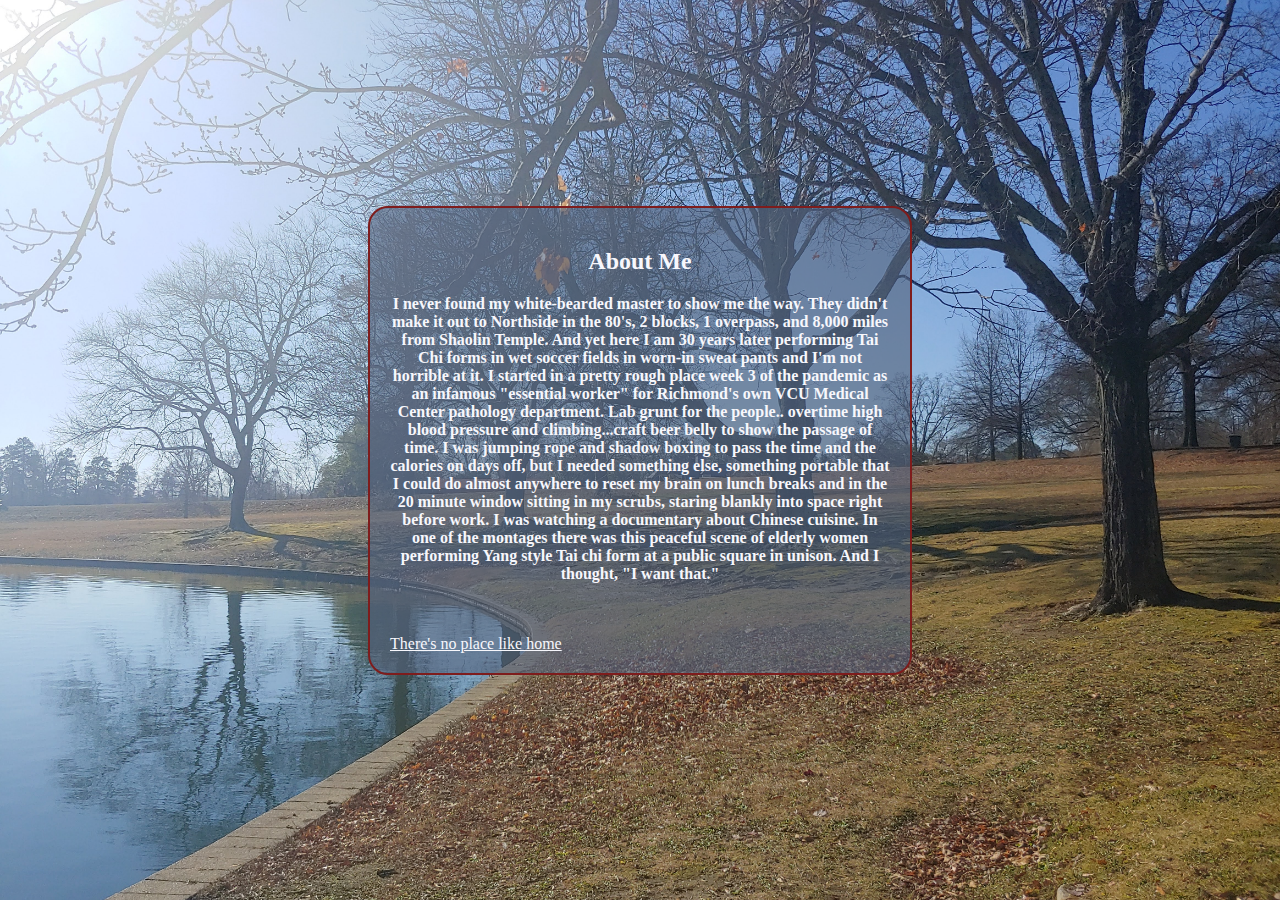
==== about.html @ 301f487b "add home link to about" ====
<!DOCTYPE html>
<html>
    <head>
        <meta charset="utf-8">
        <meta name="viewport" content="width= device-width, initial-scale=1.0">
        <meta http-equiv="X-UA-Compatible" content="ie=edge">
        <title>About Me</title>
        <style>
            body { 
            background-image: url('park.jpg');
            background-size: cover;
            background-attachment: fixed;
            }
            h1 {
            color: rgb(247, 247, 252);
            font-family: American Typewriter, serif;
            font-size: 45px;
            font-weight: bold;
            text-align: left;
            } 
            h2, p {
            color: rgb(247, 247, 252);
            font-weight: bold;
            font-family: American Typewriter, serif;
            text-align: center;
            }
            div {
            background-color: rgba(83, 98, 124, 0.61);
            width: 500px;
            border: 2px solid rgb(126, 28, 28);
            border-radius: 20px;
            padding: 20px;
            margin: auto;
            margin-top: 10%;
            }
            ul{
            color: rgb(247, 247, 252);
            font-weight: bold;
            font-family: American Typewriter, serif;
            }
            a {
            color: rgb(247, 247, 252);
            } 
        </style>
    </head>
    <body>
        <br>
        <br>
        <br>
        <br>
        <div>
            <h2>About Me</h2>
            <p>I never found my white-bearded master to show me the way.
                They didn't make it out to Northside in the 80's, 2 blocks, 
                1 overpass, and 8,000 miles from Shaolin Temple. And yet here I am 
                30 years later performing Tai Chi forms in wet soccer fields in worn-in 
                sweat pants and I'm not horrible at it. I started in a pretty rough place
                week 3 of the pandemic as an infamous "essential worker" for Richmond's own 
                VCU Medical Center pathology department. Lab grunt for the people..
                overtime high blood pressure and climbing...craft beer belly to show the 
                passage of time. I was jumping rope and shadow boxing to pass the time and the calories
                on days off, but I needed something else, something portable that I could do almost anywhere
                to reset my brain on lunch breaks and in the 20 minute window sitting in my scrubs, staring blankly 
                into space right before work. I was watching a documentary about Chinese cuisine. In one of the montages
                there was this peaceful scene of elderly women performing Yang style Tai chi form 
                at a public square in unison. And I thought, "I want that." 
            </p>
            <br>
            <br>
            <a href="https://zenmanphd.github.io/Tai-chiflow/index.html" target="_blank">There's no place like home</a>
        </div>
    </body>
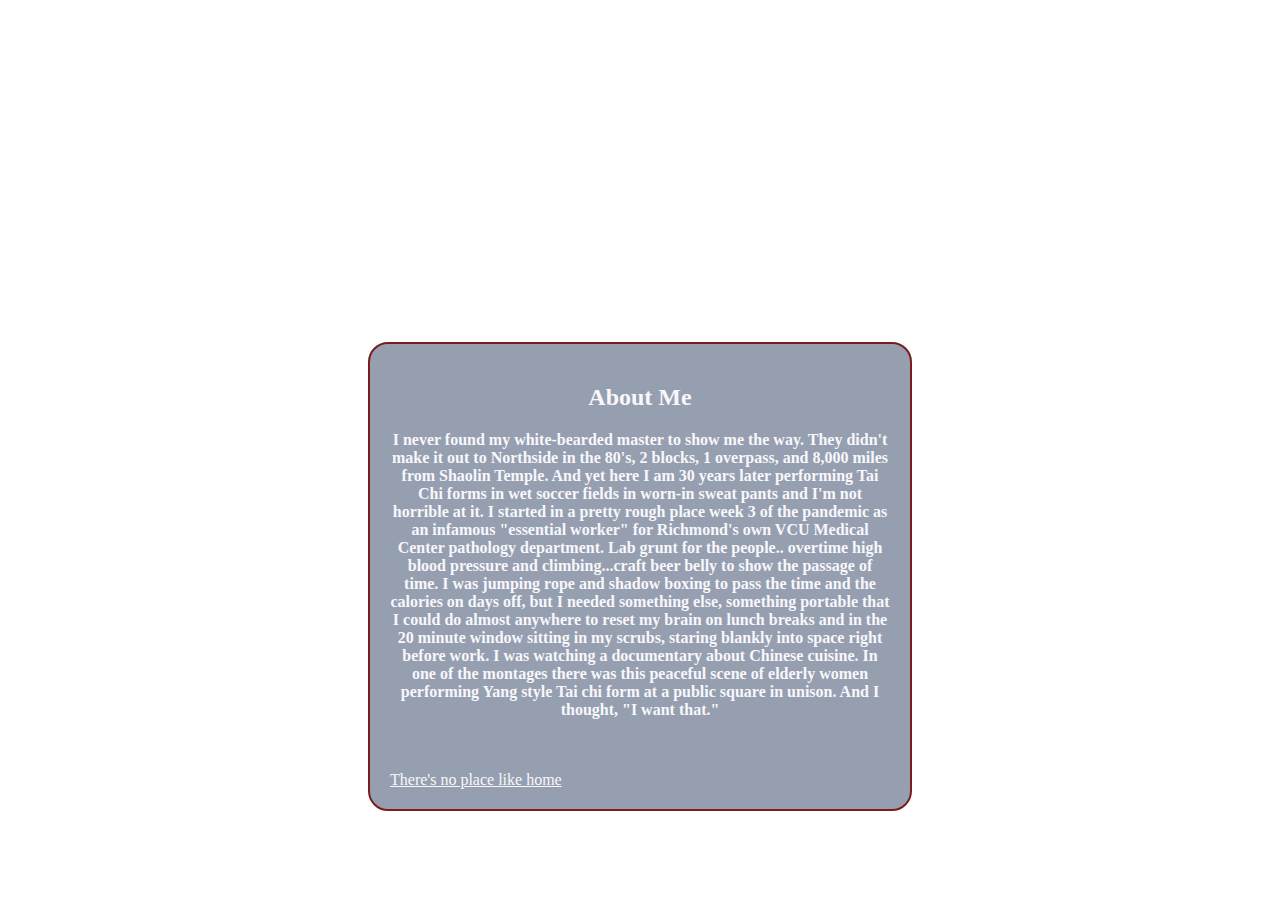
==== commit 8d500f91: "add video background to about" ====
--- a/about.html
+++ b/about.html
@@ -6,11 +6,6 @@
         <meta http-equiv="X-UA-Compatible" content="ie=edge">
         <title>About Me</title>
         <style>
-            body { 
-            background-image: url('park.jpg');
-            background-size: cover;
-            background-attachment: fixed;
-            }
             h1 {
             color: rgb(247, 247, 252);
             font-family: American Typewriter, serif;
@@ -44,6 +39,9 @@
         </style>
     </head>
     <body>
+        <video autoplay loop muted plays-inline class="vids"></video>
+            <source src="treebreeze.mp4" type="video/mp4">
+        </video>
         <br>
         <br>
         <br>
@@ -67,6 +65,6 @@
             </p>
             <br>
             <br>
-            <a href="https://zenmanphd.github.io/Tai-chiflow/index.html" target="_blank">There's no place like home</a>
+            <a href="https://zenmanphd.github.io/Tai-chiflow/index.html">There's no place like home</a>
         </div>
     </body>
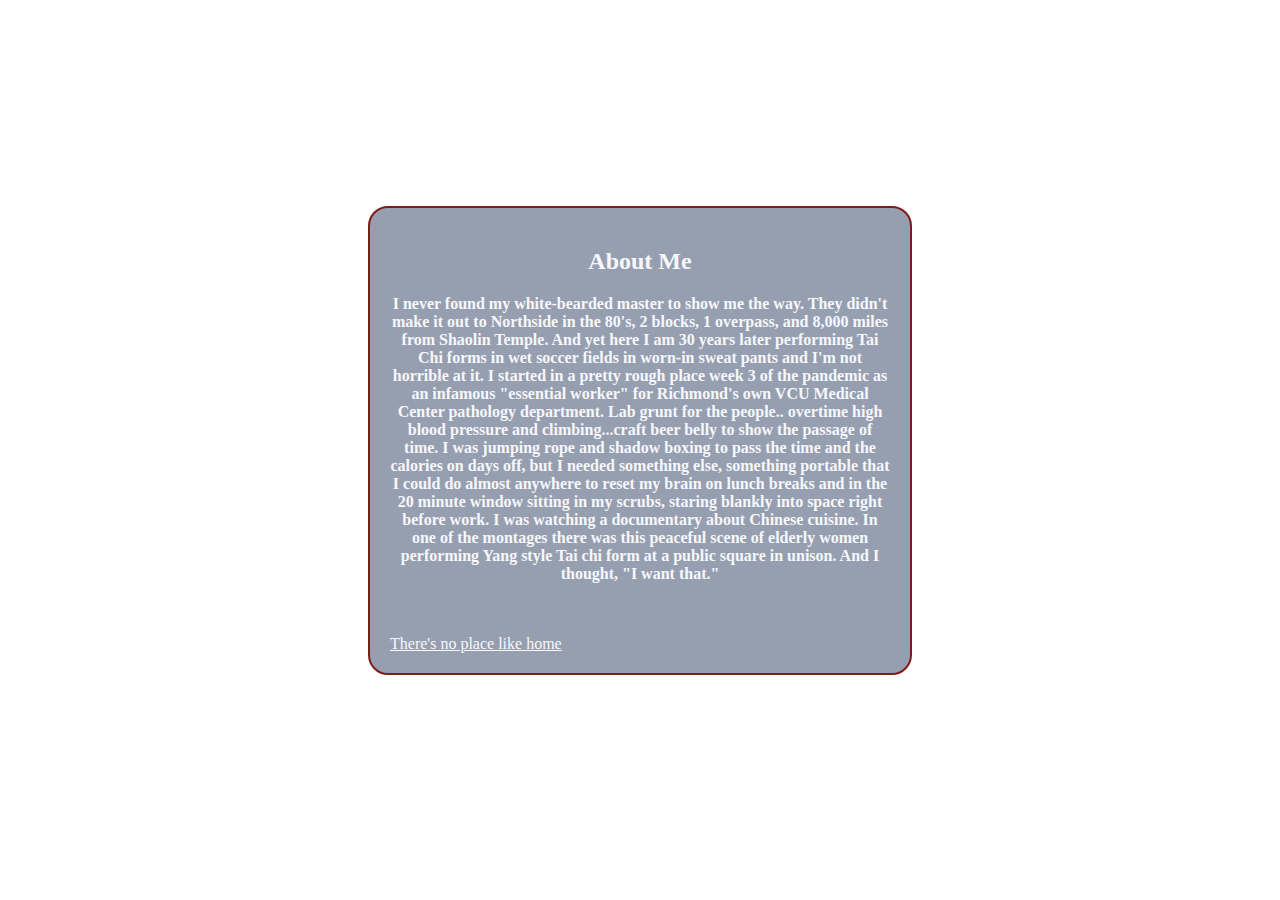
==== commit 336a61a0: "change class name" ====
--- a/about.html
+++ b/about.html
@@ -36,10 +36,19 @@
             a {
             color: rgb(247, 247, 252);
             } 
+            .trees {
+            position: absolute;
+            z-index: -1;
+            width: 100%;
+            height: 100%;
+            top: 0%;
+            left: 0%;
+            object-fit: cover;
+            }
         </style>
     </head>
     <body>
-        <video autoplay loop muted plays-inline class="vids"></video>
+        <video autoplay loop muted plays-inline class="trees"></video>
             <source src="treebreeze.mp4" type="video/mp4">
         </video>
         <br>
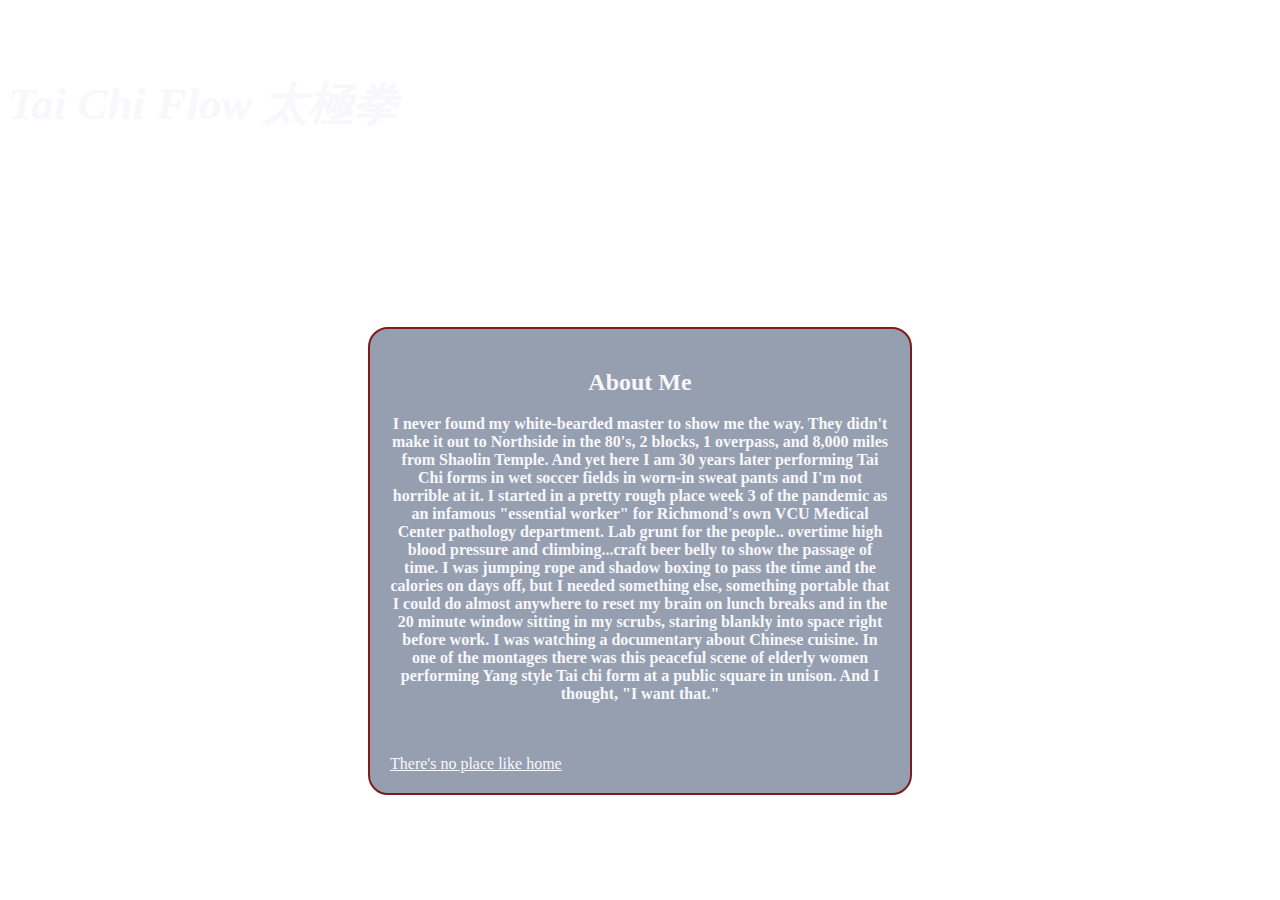
==== commit 3c44b1c3: "add h1" ====
--- a/about.html
+++ b/about.html
@@ -48,11 +48,12 @@
         </style>
     </head>
     <body>
-        <video autoplay loop muted plays-inline class="trees"></video>
+        <video autoplay loop muted plays-inline class="trees">
             <source src="treebreeze.mp4" type="video/mp4">
         </video>
         <br>
         <br>
+        <h1><em>Tai Chi Flow 太極拳</em></h1>
         <br>
         <br>
         <div>
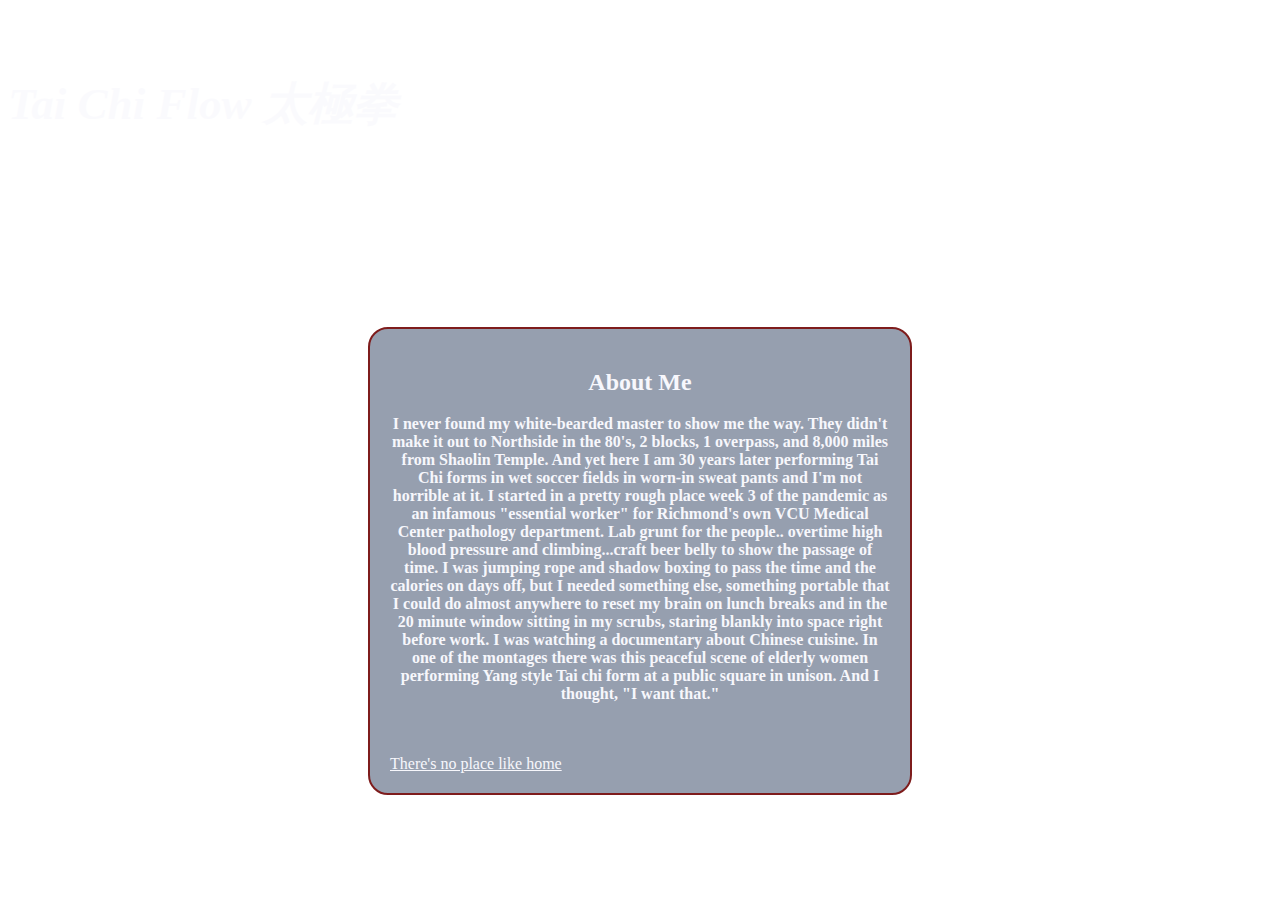
==== commit a95d3227: "add transparency to H1" ====
--- a/about.html
+++ b/about.html
@@ -7,7 +7,7 @@
         <title>About Me</title>
         <style>
             h1 {
-            color: rgb(247, 247, 252);
+            color: rgba(247, 247, 252, 0.564);
             font-family: American Typewriter, serif;
             font-size: 45px;
             font-weight: bold;
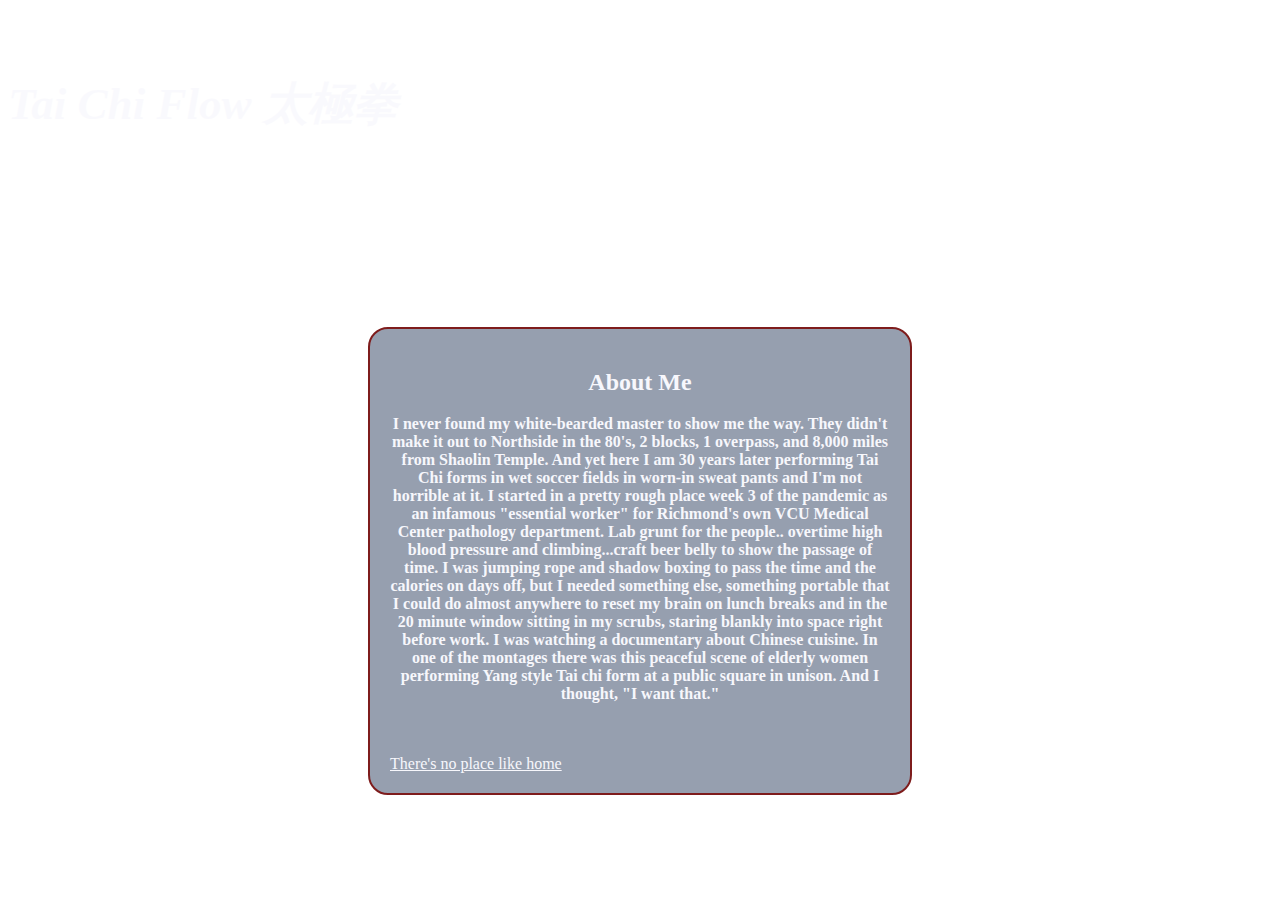
==== commit c04ec5c2: "increase opacity slightly (0.663)" ====
--- a/about.html
+++ b/about.html
@@ -7,7 +7,7 @@
         <title>About Me</title>
         <style>
             h1 {
-            color: rgba(247, 247, 252, 0.564);
+            color: rgba(247, 247, 252, 0.663);
             font-family: American Typewriter, serif;
             font-size: 45px;
             font-weight: bold;
